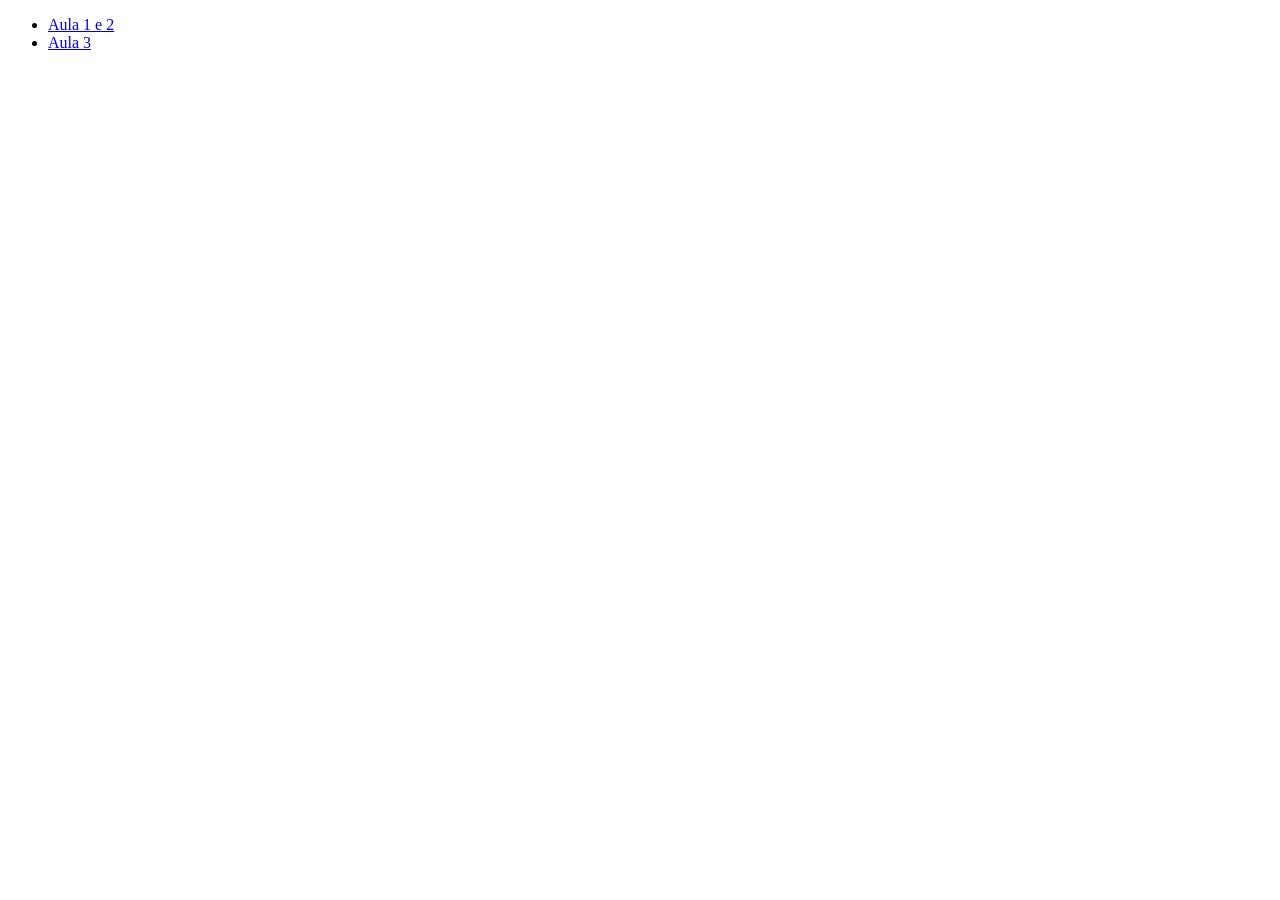
==== index.html @ 3ca18bf9 "exemplos das aulas 1, 2 e 3 do ITEAM" ====
<!DOCTYPE html>
<html lang="en">
<head>
    <meta charset="UTF-8">
    <meta name="viewport" content="width=device-width, initial-scale=1.0">
    <title>Aulas</title>
</head>
<body>
    <ul>
        <li><a href="aula-1-e-2/">Aula 1 e 2</a></li>
        <li><a href="aula-3/">Aula 3</a></li>
    </ul>
</body>
</html>
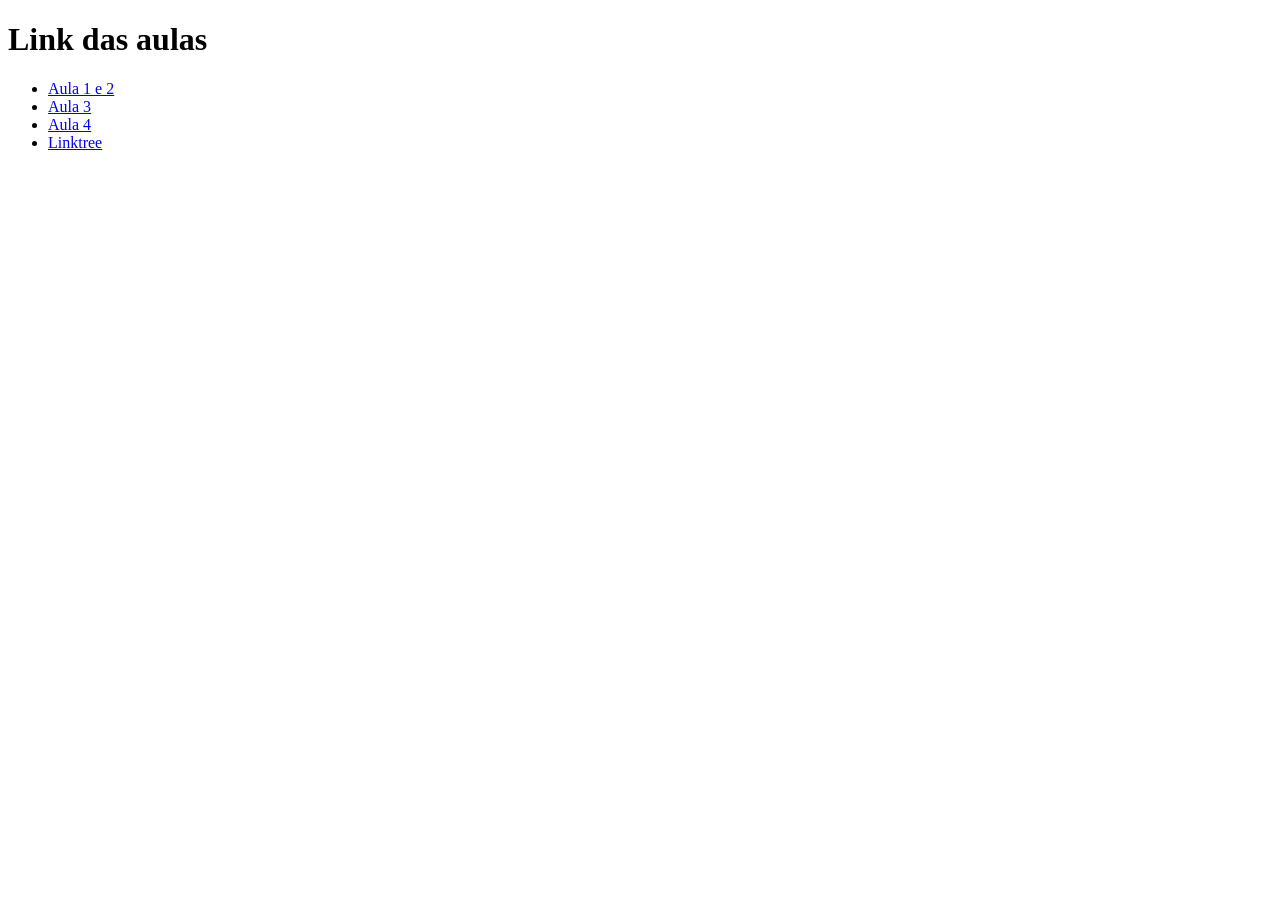
==== commit 813cee4f: "Contrução do HTML do linktree e aplicação do Flexbox" ====
--- a/index.html
+++ b/index.html
@@ -6,9 +6,12 @@
     <title>Aulas</title>
 </head>
 <body>
+    <h1>Link das aulas</h1>
     <ul>
         <li><a href="aula-1-e-2/">Aula 1 e 2</a></li>
         <li><a href="aula-3/">Aula 3</a></li>
+        <li><a href="aula-4/">Aula 4</a></li>
+        <li><a href="linktree/">Linktree</a></li>
     </ul>
 </body>
 </html>
